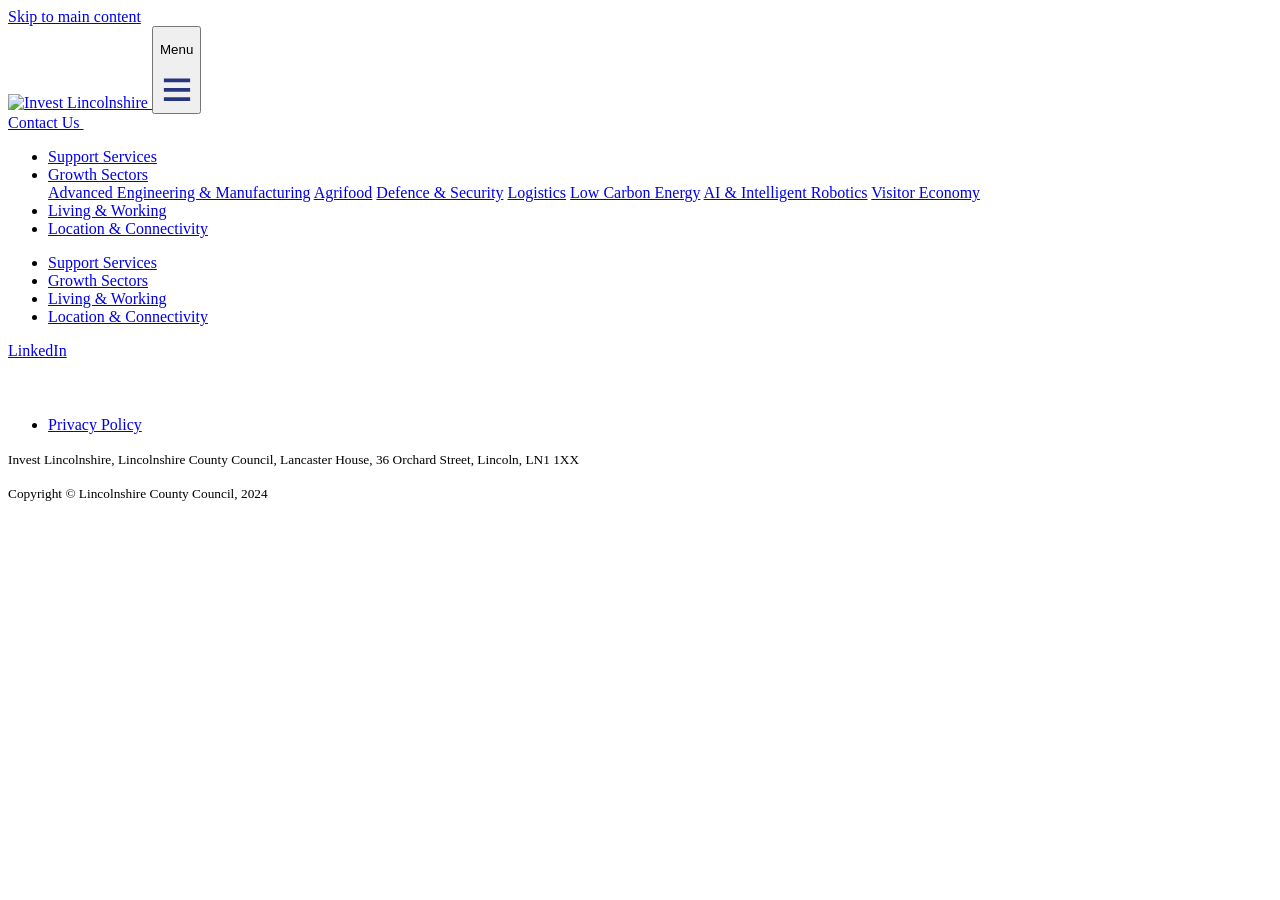
==== public/admin/index.html @ 6e9491dd "Add new XML and JavaScript files for sitemap, RSS feeds, and horizontal scrolling functionality - Cr" ====
<!DOCTYPE html>
<html lang="en-uk" dir="ltr">
<head><script src="/livereload.js?mindelay=10&amp;v=2&amp;port=1313&amp;path=livereload" data-no-instant defer></script>
      <link rel="preload" href="https://res.cloudinary.com/lincs/raw/upload/JosefinSans-VariableFont_wght.ttf" as="font" type="font/ttf" crossorigin="anonymous">
    <link rel="preload" href="https://res.cloudinary.com/lincs/raw/upload/Montserrat-VariableFont_wght.ttf" as="font" type="font/ttf" crossorigin="anonymous">
    <link rel="preload" as="script" href="https://res.cloudinary.com/lincs/raw/upload/sectordropdown.min.js">
        <meta charset="UTF-8">
    <meta name="viewport" content="width=device-width, initial-scale=1.0">

    <title></title>

    <meta name="description" content="">

    
    <meta property='og:title' content="">
    <meta property="og:description" content="">
    <meta property="og:type" content="article">
    <meta property="og:url" content="//localhost:1313/admin/">
    <meta property="og:image" content="https://res.cloudinary.com/lincs/image/upload/">

    
    <meta property="twitter:title" content="">
    <meta property="twitter:card" content="summary">
    <meta property="twitter:description" content="">
    <meta property="twitter:image" content="https://res.cloudinary.com/lincs/image/upload/">
    <link rel="icon" href="/favicon.png">
     
   <link rel="stylesheet" href="/css/pg-style.min.css">
 

     
     
     




</head>
<body>
  <a class="skip-main" href="#main">Skip to main content</a>
  <header id="banner">
    <nav class="navbar navbar-expand-lg navbar-dark">
    <div class="container align-items-end">

        <a class="navbar-brand" href="https://investlincolnshire.co.uk/">
            <img src="https://res.cloudinary.com/lincs/image/upload/w_150,h_113/invest-lincs-logo.png" alt="Invest Lincolnshire">
        </a>

        <button class="navbar-toggler" onclick="openmm()" aria-label="Toggle navigation">
            <span class="toggle-icon"><p class="sr-only">Menu</p><i xxxclass="fa-sharp fa-regular fa-bars"><svg width="30px" height="37.5px" viewBox="0 0 16 16" version="1.1" xmlns="http://www.w3.org/2000/svg" xmlns:xlink="http://www.w3.org/1999/xlink"><rect width="16" height="16" id="icon-bound" fill="none"></rect><path fill="#27357e" d="M1,9h14V7H1V9z M1,14h14v-2H1V14z M1,2v2h14V2H1z"></path></svg></i></span>
        </button>

        <div class="collapse navbar-collapse" id="navbarSupportedContent">
            <div class="pt-3 pt-lg-0 w-100 d-flex flex-column justify-content-end align-items-start align-items-lg-end">
                <span class="contact-wrapper order-2 order-lg-1 mb-2 mb-lg-0"><a link="https://investlincolnshire.co.uk//contact/" href="https://investlincolnshire.co.uk//contact/" class="nav-link contact-link">Contact Us <i xxxclass="fa-sharp fa-solid fa-arrow-right"><svg width="12" height="12" fill="#ffffff" version="1.1" viewBox="0 0 .96 .96" xmlns="http://www.w3.org/2000/svg"><path d="m0 0.55219 0.68407 4.8e-5 -0.30485 0.30557 0.10179 0.10219 0.47899-0.48014-0.47861-0.47986-0.10189 0.10219 0.30485 0.30557h-0.68426z" stroke-width=".04794"></path></svg></i></a></span>
                <ul class="navbar-nav order-1 order-lg-2">
                    <li class="nav-item">
                        <a class="nav-link" href="https://investlincolnshire.co.uk/support-services">Support Services</a>
                    </li>
                    <li class="nav-item dropdown sectors">
                        <a class="nav-link dropdown-toggle" href="#" onclick="dodd()">
                            Growth Sectors
                        </a>
                        <div class="dropdown-menu" id="sector-dropdown">
                            
                            <a class="dropdown-item" href="https://engineering-manufacturing.investlincolnshire.co.uk/">Advanced Engineering &amp; Manufacturing</a>
                            
                            <a class="dropdown-item" href="https://agrifood.investlincolnshire.co.uk">Agrifood</a>
                            
                            <a class="dropdown-item" href="https://defence-security.investlincolnshire.co.uk/">Defence &amp; Security</a>
                            
                            <a class="dropdown-item" href="https://logistics.investlincolnshire.co.uk/">Logistics</a>
                            
                            <a class="dropdown-item" href="https://low-carbon-energy-industry.investlincolnshire.co.uk/">Low Carbon Energy</a>
                            
                            <a class="dropdown-item" href="https://ai-and-robotics.investlincolnshire.co.uk/">AI &amp; Intelligent Robotics</a>
                            
                            <a class="dropdown-item" href="https://visitor-economy.investlincolnshire.co.uk/">Visitor Economy</a>
                            
                        </div>
                    </li>
                    

                    <li class="nav-item">
                        <a class="nav-link" href="https://investlincolnshire.co.uk/living-and-working">Living & Working</a>
                    </li>
                    <li class="nav-item">
                        <a class="nav-link" href="https://investlincolnshire.co.uk/location-and-connectivity">Location & Connectivity</a>
                    </li>

                </ul>
            </div>
        </div>

    </div>
</nav>
  </header>
  
  
<section class="blog-post mb-5">
  <div class="container">
      <div class="row">
          <div class="col-12">
  <!DOCTYPE html>
<html>
<head>
  <meta charset="utf-8" />
  <meta name="viewport" content="width=device-width, initial-scale=1.0" />

  <title>Content Manager - Robotics Invest Lincolnshire</title>

  
</head>
<body>
    <script src="cms.js"></script>
    <!--<script src="https://unpkg.com/decap-cms@^3.0.0/dist/decap-cms.js"></script>-->

  
    
</body>
</html>

          </div>
      </div>
  </div>
</section>    

  
  <footer id="footer">
    <div class="container">
    <div class="row">

        <div class="col-12">

            <div class="d-flex justify-content-between">
                <ul class="footer-nav fn-large d-block d-lg-flex">
                    <li><a href="https://investlincolnshire.co.uk/support-services">Support Services</a></li>
                    <li><a href="https://investlincolnshire.co.uk/#growthsectors">Growth Sectors</a></li>
                    <li><a href="https://investlincolnshire.co.uk/living-and-working">Living & Working</a></li>
                    <li><a href="https://investlincolnshire.co.uk/location-and-connectivity">Location & Connectivity</a></li>
                </ul>

                <div class="d-flex">
                    <div class="icon-wrapper me-3">
                        <a href="https://www.linkedin.com/company/invest-lincolnshire/"><p class="sr-only">LinkedIn</p><i xxxclass="fa-brands fa-linkedin-in"><svg width="20" height="20" version="1.1" viewBox="0 0 .5 .5" xmlns="http://www.w3.org/2000/svg" xmlns:cc="http://creativecommons.org/ns#" xmlns:dc="http://purl.org/dc/elements/1.1/" xmlns:rdf="http://www.w3.org/1999/02/22-rdf-syntax-ns#"><g transform="scale(.025)" fill="none" fill-rule="evenodd"><g id="DLP" transform="translate(-180,-7479)" fill="#fff"><g id="icons" transform="translate(56,160)"><path id="linkedin-[#161]" d="m144 7339h-4v-6.999c0-1.92-0.847-2.991-2.366-2.991-1.653 0-2.634 1.116-2.634 2.991v6.999h-4v-13h4v1.462s1.255-2.202 4.083-2.202c2.829 0 4.917 1.726 4.917 5.298zm-17.558-15.079c-1.349 0-2.442-1.102-2.442-2.461 0-1.358 1.093-2.46 2.442-2.46 1.348 0 2.441 1.102 2.441 2.46 1e-3 1.359-1.093 2.461-2.441 2.461zm-2.442 15.079h5v-13h-5z"></path></g></g></g>&gt;</svg></i></a>
                        
                    </div>
                </div>
            </div>

        </div>

        <div class="col-12">
            <ul class="footer-nav fn-small d-block d-lg-flex">
                <li><a href="https://investlincolnshire.co.uk//privacy-policy">Privacy Policy</a></li>
                
            </ul>
        </div>

        <div class="col-12">
            <p><small>Invest Lincolnshire, Lincolnshire County Council, Lancaster House, 36 Orchard Street, Lincoln, LN1 1XX</small></p>
            <p><small>Copyright © Lincolnshire County Council, 2024</small></p>
        </div>

    </div>
</div>
<script src="https://res.cloudinary.com/lincs/raw/upload/sectordropdown.min.js"></script>
  </footer>

</body>
</html>
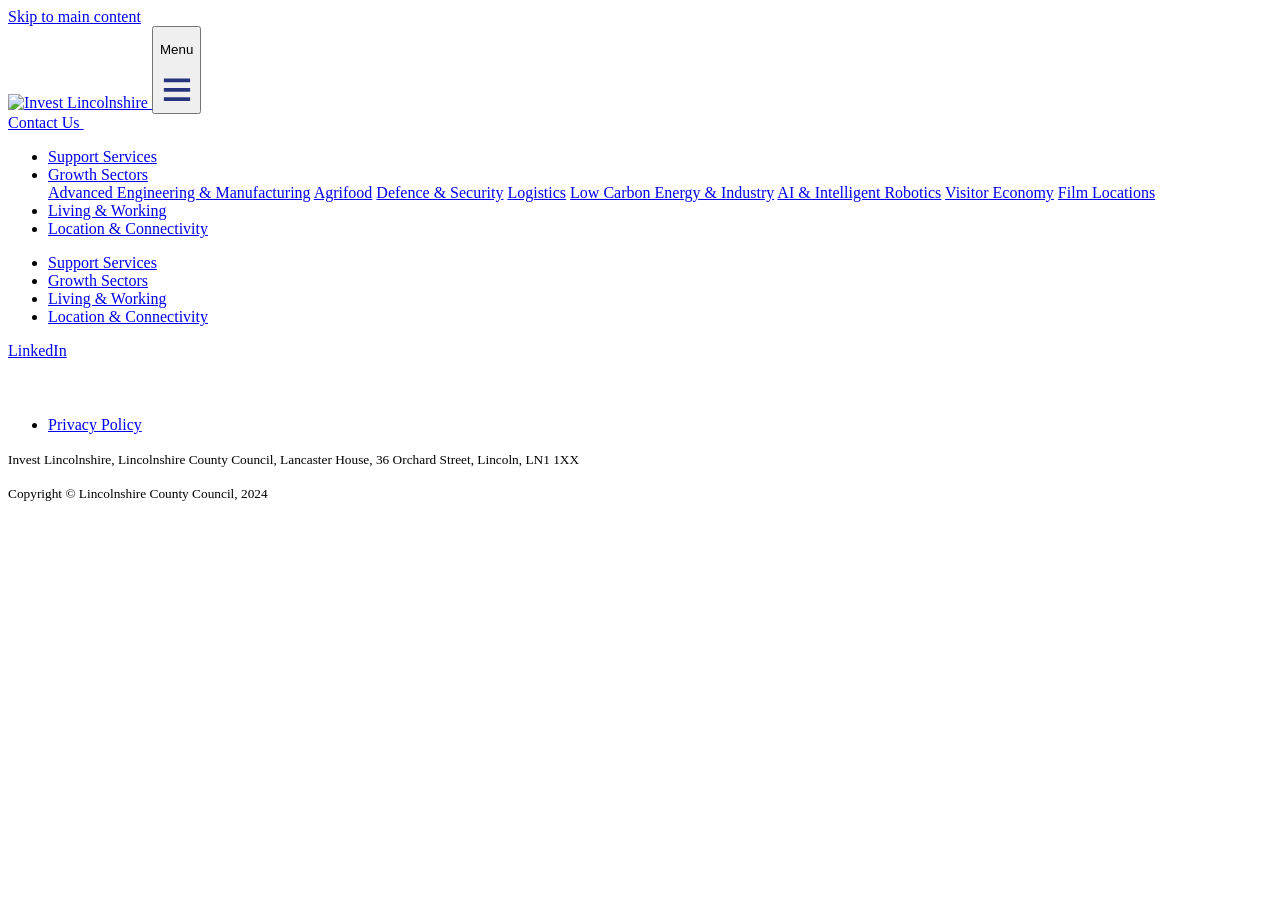
==== commit 79a5160d: "Big push to GHub" ====
--- a/public/admin/index.html
+++ b/public/admin/index.html
@@ -16,13 +16,13 @@
     <meta property="og:description" content="">
     <meta property="og:type" content="article">
     <meta property="og:url" content="//localhost:1313/admin/">
-    <meta property="og:image" content="https://res.cloudinary.com/lincs/image/upload/">
+    <meta property="og:image" content="">
 
     
     <meta property="twitter:title" content="">
     <meta property="twitter:card" content="summary">
     <meta property="twitter:description" content="">
-    <meta property="twitter:image" content="https://res.cloudinary.com/lincs/image/upload/">
+    <meta property="twitter:image" content="">
     <link rel="icon" href="/favicon.png">
      
    <link rel="stylesheet" href="/css/pg-style.min.css">
@@ -43,7 +43,7 @@
     <div class="container align-items-end">
 
         <a class="navbar-brand" href="https://investlincolnshire.co.uk/">
-            <img src="https://res.cloudinary.com/lincs/image/upload/w_150,h_113/invest-lincs-logo.png" alt="Invest Lincolnshire">
+            <img src="https://res.cloudinary.com/lincs/image/upload/w_150,h_113/invest-lincolnshire-logo.svg" alt="Invest Lincolnshire">
         </a>
 
         <button class="navbar-toggler" onclick="openmm()" aria-label="Toggle navigation">
@@ -71,11 +71,13 @@
                             
                             <a class="dropdown-item" href="https://logistics.investlincolnshire.co.uk/">Logistics</a>
                             
-                            <a class="dropdown-item" href="https://low-carbon-energy-industry.investlincolnshire.co.uk/">Low Carbon Energy</a>
+                            <a class="dropdown-item" href="https://low-carbon-energy-industry.investlincolnshire.co.uk/">Low Carbon Energy &amp; Industry</a>
                             
                             <a class="dropdown-item" href="https://ai-and-robotics.investlincolnshire.co.uk/">AI &amp; Intelligent Robotics</a>
                             
                             <a class="dropdown-item" href="https://visitor-economy.investlincolnshire.co.uk/">Visitor Economy</a>
+                            
+                            <a class="dropdown-item" href="https://film-location.investlincolnshire.co.uk/">Film Locations</a>
                             
                         </div>
                     </li>
@@ -164,7 +166,7 @@
 
     </div>
 </div>
-<script src="https://res.cloudinary.com/lincs/raw/upload/sectordropdown.min.js"></script>
+<script src='https://res.cloudinary.com/lincs/raw/upload/sectordropdown.min.js' base='//localhost:1313/'></script>
   </footer>
 
 </body>
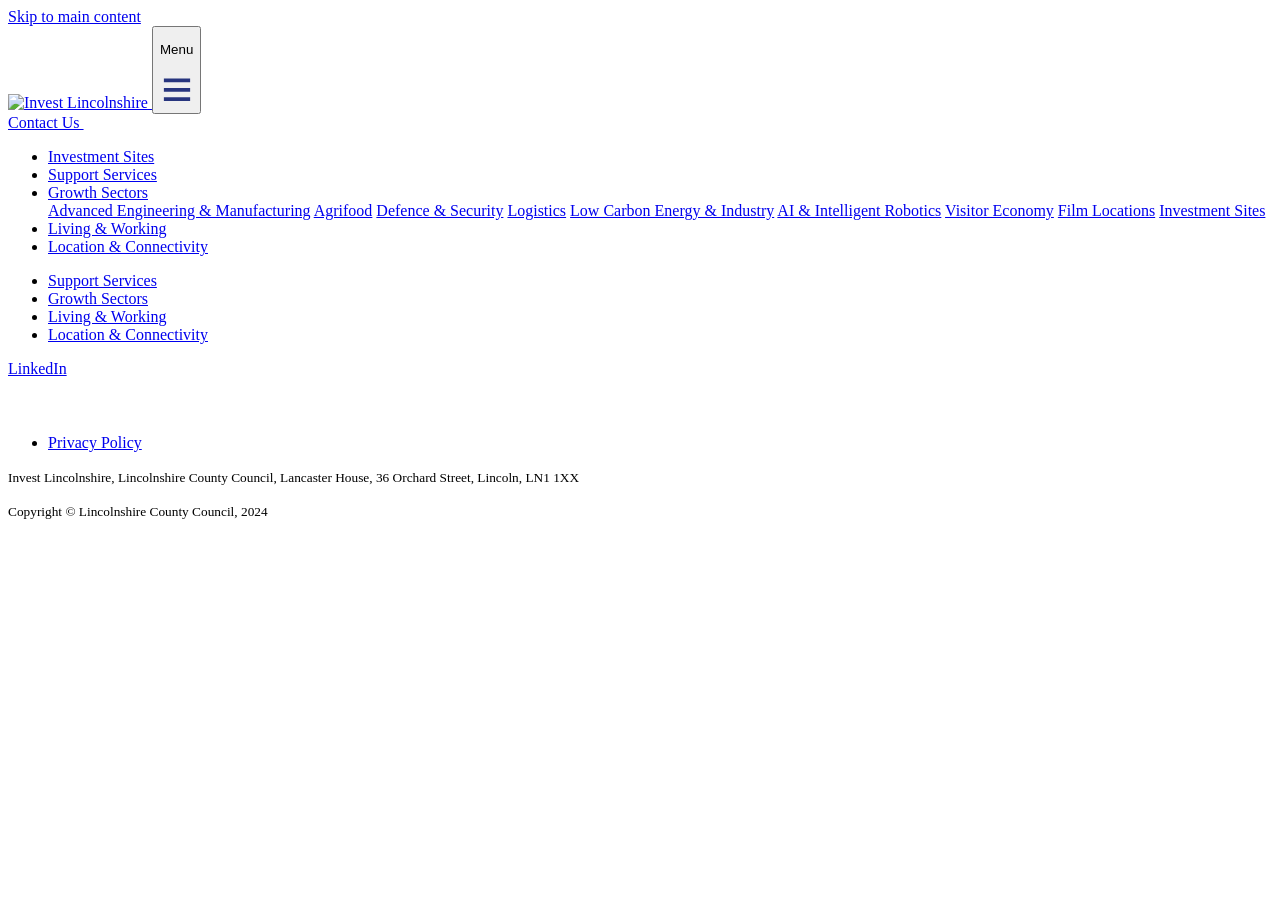
==== commit e04c826f: "going live" ====
--- a/public/admin/index.html
+++ b/public/admin/index.html
@@ -55,6 +55,9 @@
                 <span class="contact-wrapper order-2 order-lg-1 mb-2 mb-lg-0"><a link="https://investlincolnshire.co.uk//contact/" href="https://investlincolnshire.co.uk//contact/" class="nav-link contact-link">Contact Us <i xxxclass="fa-sharp fa-solid fa-arrow-right"><svg width="12" height="12" fill="#ffffff" version="1.1" viewBox="0 0 .96 .96" xmlns="http://www.w3.org/2000/svg"><path d="m0 0.55219 0.68407 4.8e-5 -0.30485 0.30557 0.10179 0.10219 0.47899-0.48014-0.47861-0.47986-0.10189 0.10219 0.30485 0.30557h-0.68426z" stroke-width=".04794"></path></svg></i></a></span>
                 <ul class="navbar-nav order-1 order-lg-2">
                     <li class="nav-item">
+                        <a class="nav-link" href="https://sites.investlincolnshire.co.uk/">Investment Sites</a>
+                    </li>
+                    <li class="nav-item">
                         <a class="nav-link" href="https://investlincolnshire.co.uk/support-services">Support Services</a>
                     </li>
                     <li class="nav-item dropdown sectors">
@@ -78,6 +81,8 @@
                             <a class="dropdown-item" href="https://visitor-economy.investlincolnshire.co.uk/">Visitor Economy</a>
                             
                             <a class="dropdown-item" href="https://film-location.investlincolnshire.co.uk/">Film Locations</a>
+                            
+                            <a class="dropdown-item" href="https://sites.investlincolnshire.co.uk/">Investment Sites</a>
                             
                         </div>
                     </li>
